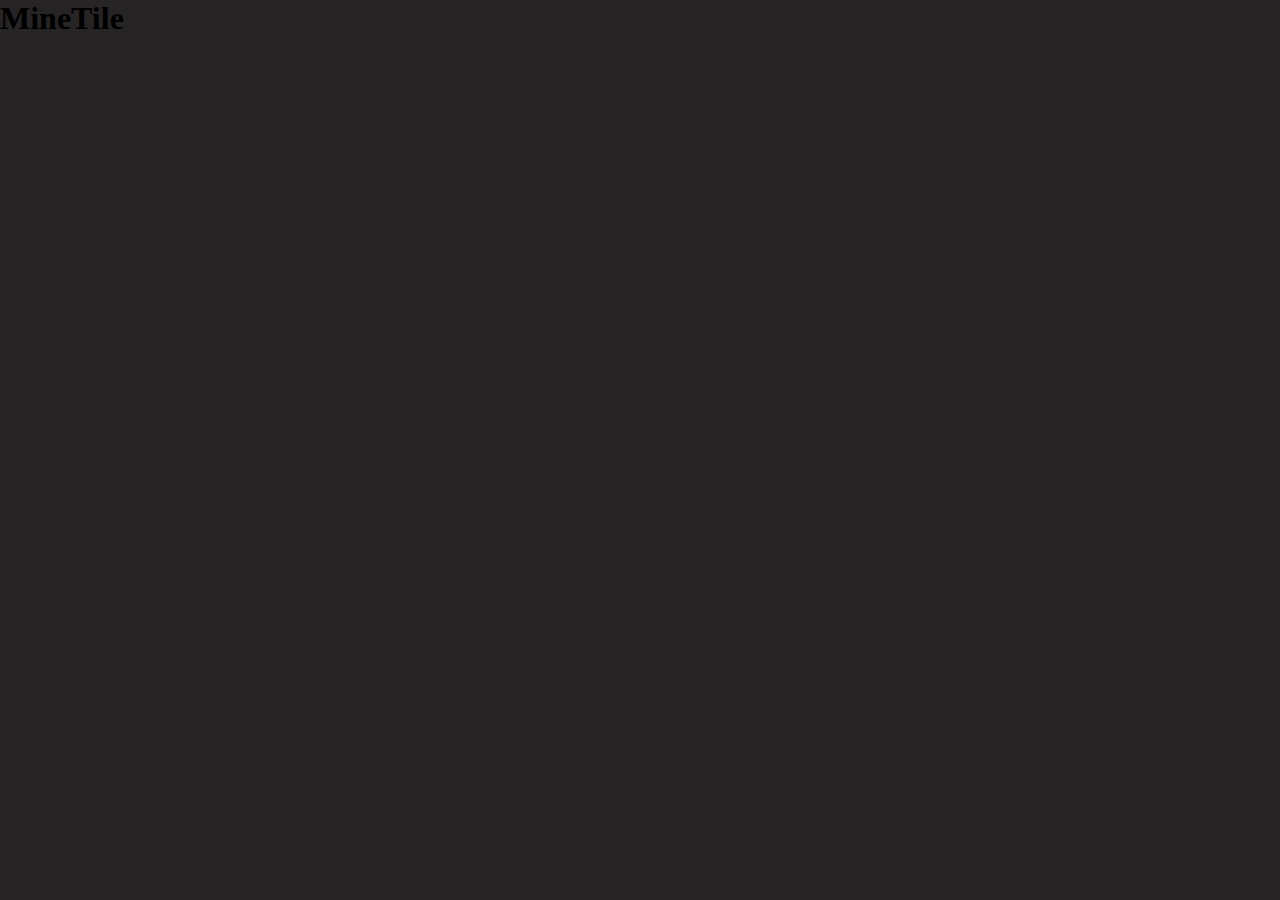
==== index.html @ b2c1ddbd "Added git page" ====
<html>
<head>
    <title>MinTile 0.2</title>
	<script src="http://ajax.googleapis.com/ajax/libs/jquery/1.9.1/jquery.min.js" ></script>
	<script src="meintile.js" type="text/javascript"></script>
	<script src="colors.js" type="text/javascript"></script>
	<link rel="stylesheet" href="meintile.css" type="text/css" />
</head>
<body>

	<h1>MineTile</h1>

	<div class="tiles">
	</div>
</body>
</html>
---- meintile.css ----
body
{
    margin: 0;
	padding: 0;

	width: 100%;
	height: 100%;

	background-color: #272425;
}

.cover {
	width: 100%;
	height: 100%;

	text-indent: 100%;
  	/*white-space: nowrap;
  	overflow: hidden;*/

	filter: blur(15px);
	-webkit-filter: blur(15px);
	-moz-filter: blur(15px);
	-o-filter: blur(15px);
	-ms-filter: blur(15px);	
	/*-webkit-background-size: cover;
	-moz-background-size: cover;
	-o-background-size: cover;
	background-size: cover;*/

	position: absolute;
	z-index: 0;
}

.tiles {
	position: relative;
	z-index: 10;
	height: 20px;
}

.tile {
	position: absolute;
	width: 250px;
	height: 250px;
	float: left;
	background-color: #fff62f;
	margin: 10px;
	border-radius: 5px;
	
	text-align: center;
	vertical-align: middle;
	line-height: 250px;
	font-size: 30px;
	font-weight: bold;
}

.handle {
	background-color: black;
	/*height: 20px;*/
	cursor: move;
}

.drag-ghost {
	z-index: 0;
	opacity: 0.2;
}

.dragging { 
	opacity: 0.7; 
	z-index: 9999;
}

.large-tile {
	height: 520px;
	width: 520px;
	background-color: #30caff;
	line-height: 520px;
}

.medium-tile {
	height: 250px;
	width: 520px;
	background-color: #05ff85;
}

.medium-2-tile {
	height: 520px;
	width: 250px;
	background-color: #ff9342;
	line-height: 520px;
}
/*
#7f36e1
#fff62f
#30caff
#6b7ff5
#05ff85
#ff9342
 */
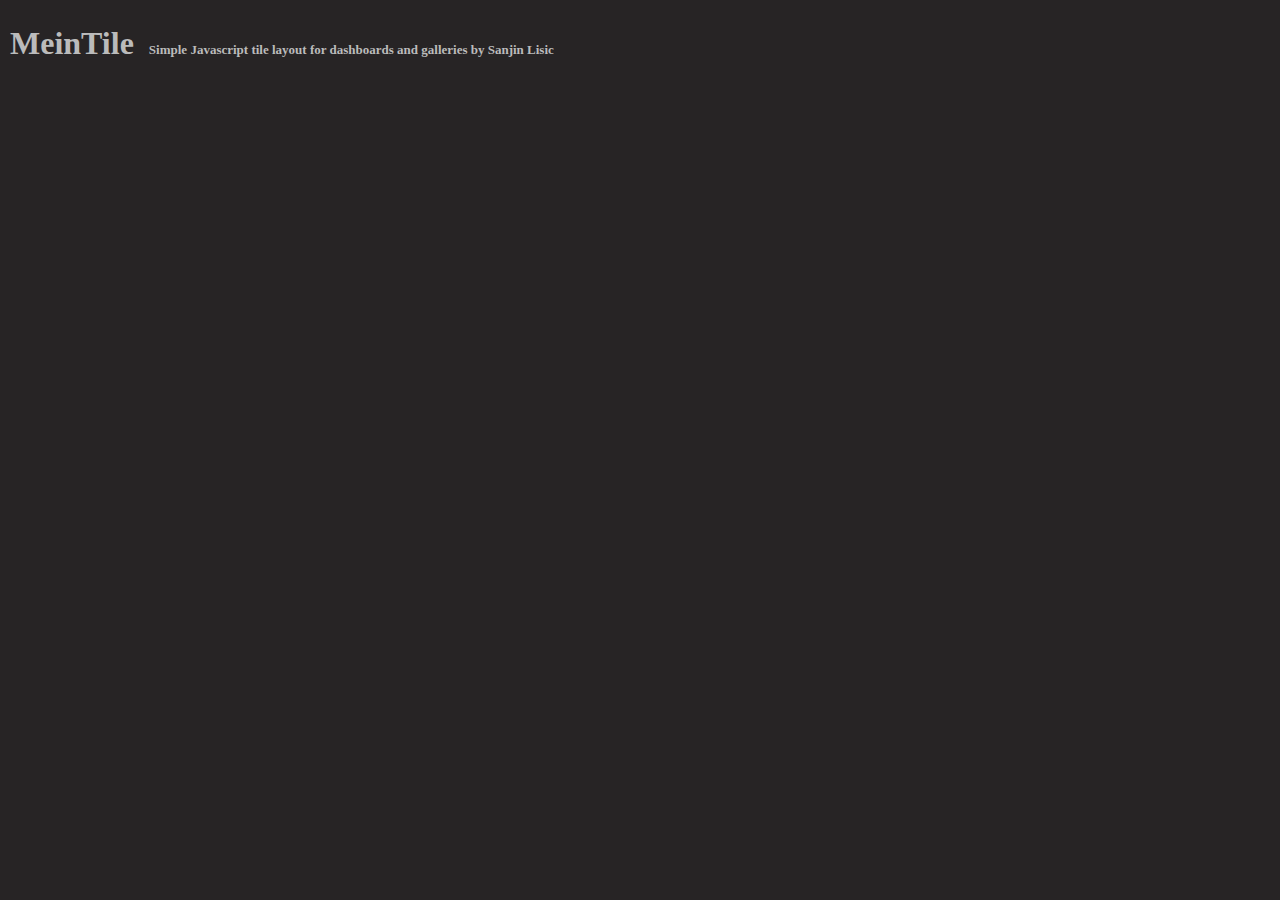
==== commit 953f257d: "Updated git page to version 0.2" ====
--- a/index.html
+++ b/index.html
@@ -1,14 +1,14 @@
 <html>
 <head>
-    <title>MinTile 0.2</title>
+    <title>MeinTile 0.2</title>
 	<script src="http://ajax.googleapis.com/ajax/libs/jquery/1.9.1/jquery.min.js" ></script>
-	<script src="meintile.js" type="text/javascript"></script>
+	<script src="../../meintile.js" type="text/javascript"></script>
 	<script src="colors.js" type="text/javascript"></script>
-	<link rel="stylesheet" href="meintile.css" type="text/css" />
+	<link rel="stylesheet" href="../../meintile.css" type="text/css" />
 </head>
 <body>
 
-	<h1>MineTile</h1>
+	<h1>MeinTile<small>Simple Javascript tile layout for dashboards and galleries by Sanjin Lisic</small></h1>
 
 	<div class="tiles">
 	</div>
--- a/meintile.css
+++ b/meintile.css
@@ -7,6 +7,17 @@
 	height: 100%;
 
 	background-color: #272425;
+}
+
+h1 {
+	color: #bbb;
+	padding-top: 25px;
+	padding-left: 10px;
+}
+
+small {
+	font-size: small;
+	padding-left: 15px;
 }
 
 .cover {
@@ -88,6 +99,17 @@
 	background-color: #ff9342;
 	line-height: 520px;
 }
+
+.mobile-tile
+{
+	position: relative;
+	float: none;
+	height: 250px;
+	width: auto;
+
+	line-height: 250px;
+}
+
 /*
 #7f36e1
 #fff62f
